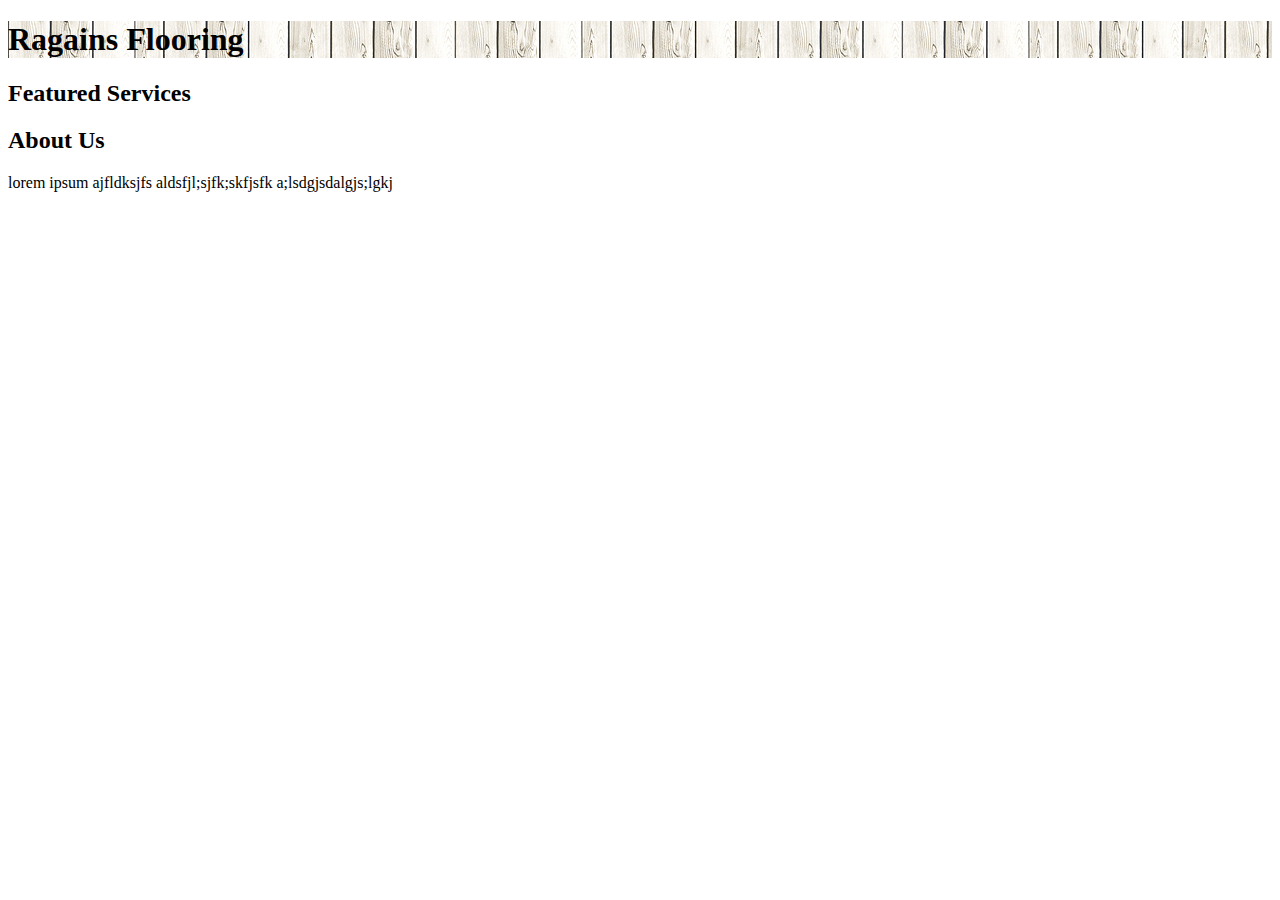
==== dev/index.html @ d0e02301 "create index.html and download white-wood.jpeg" ====
<!DOCTYPE html>
<html lang="en">
<head>
<meta charset="utf-8" />
<meta name="viewport" content="width=device-width, initial-scale=1.0">
<!-- Search Engine -->
<meta name="description" content="">
<!-- Schema.org for Google -->
<meta itemprop="name" content="Ragain's flooring">
<meta itemprop="description" content="">

<title>Ragains Flooring</title>
</head>

<body>

    <div id="hero" style="background: url(white-wood.jpeg);">
        <h1>Ragains Flooring</h1>

    </div>
    <main>
        <section id="services">
            <h2>Featured Services</h2>
            <div id="service-grid"></div>
        </section>
        <section id="about-us">
            <h2>About Us</h2>
            <div>
                <p>lorem ipsum ajfldksjfs
                    aldsfjl;sjfk;skfjsfk
                    a;lsdgjsdalgjs;lgkj
                </p>
            </div>
        </section>
    </main>
    <footer>
        <div id="contact-info">

        </div>
        <div id="contact-form">
            
        </div>
    </footer>

</body>
</html>
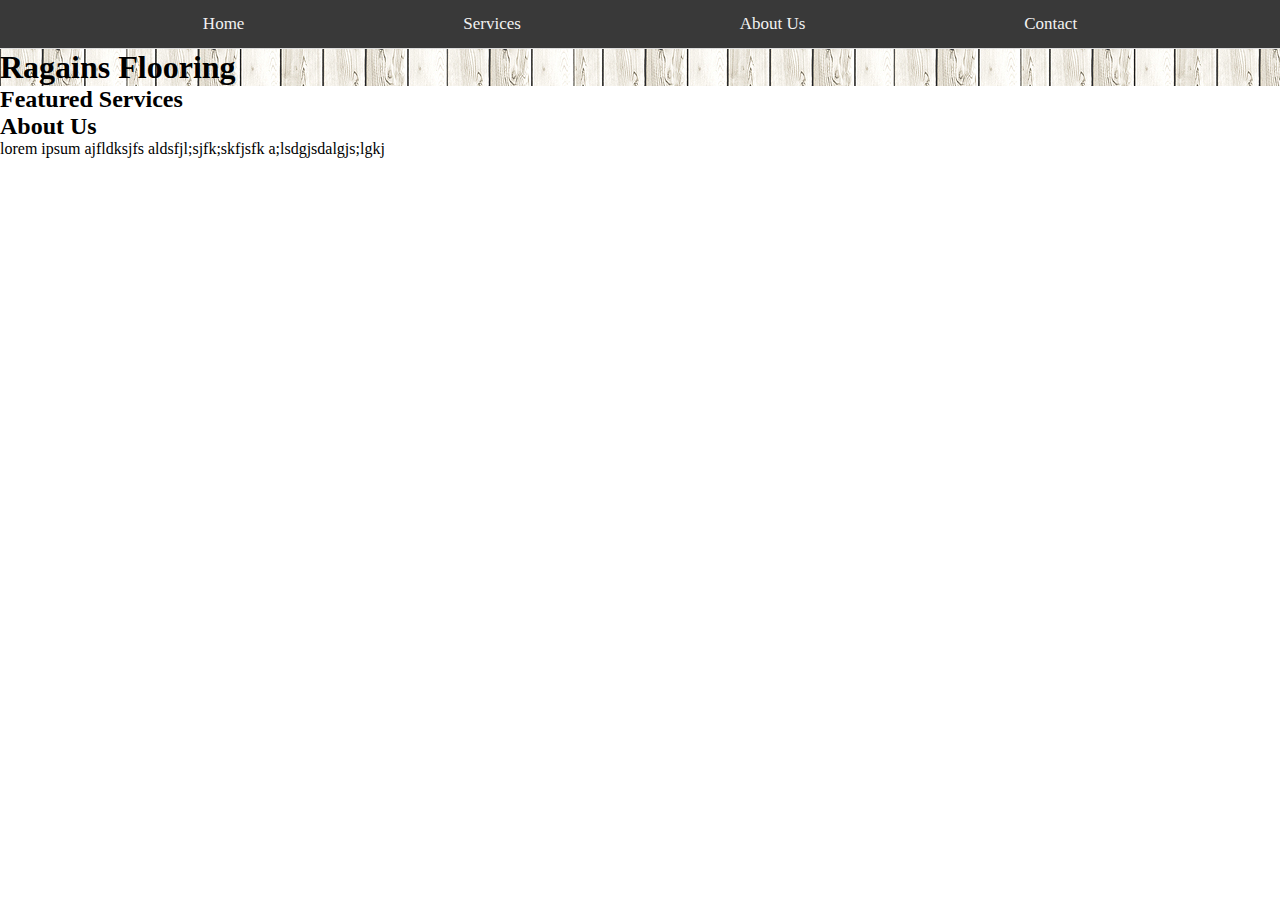
==== commit d9bae802: "add nav-bar.css" ====
--- a/dev/index.html
+++ b/dev/index.html
@@ -9,15 +9,36 @@
 <meta itemprop="name" content="Ragain's flooring">
 <meta itemprop="description" content="">
 
+<link href="./styles.css" rel="stylesheet" />
+<link href="./nav-bar.css" rel="stylesheet" />
 <title>Ragains Flooring</title>
 </head>
 
 <body>
+    <header class="topnav " id="myTopnav">
+        <a href="#top" class="active" >Home</a>
+        <a href="#services" >Services</a>
+        <a href="#about-us" >About Us</a>
+        <a href="#contact-form" >Contact</a>
+        <a href="javascript:void(0);" class="icon" onclick="openNav()">
+          &#9776;
+        </a>
+      </header>
+      <div id="myNav" class="overlay row ">
+        <a href="javascript:void(0)" class="closebtn" onclick="closeNav()">&times;</a>
+        <div class="overlay-content">
+            <a href="#top" onclick="closeNav()">Home</a>
+            <a href="#services" onclick="closeNav()">Services</a>
+            <a href="#about-us" onclick="closeNav()">About Us</a>
+            <a href="#contact-form" onclick="closeNav()" >Contact</a>
+        </div>
+      </div>
 
-    <div id="hero" style="background: url(white-wood.jpeg);">
+
+    <div class="hero" style="background: url(white-wood.jpeg);">
         <h1>Ragains Flooring</h1>
-
     </div>
+    
     <main>
         <section id="services">
             <h2>Featured Services</h2>
@@ -38,9 +59,14 @@
 
         </div>
         <div id="contact-form">
-            
+
         </div>
     </footer>
-
+    <script>
+        function openNav() {document.getElementById("myNav").style.height = "100%";document.getElementById("myTopnav").style.zIndex = "0";document.getElementById("myTopnav").style.height = "0%";}
+        
+        function closeNav() {document.getElementById("myNav").style.height = "0%";document.getElementById("myTopnav").style.zIndex = "99";document.getElementById("myTopnav").style.height = "initial";}
+    
+    </script>    
 </body>
 </html>--- a/dev/styles.css
+++ b/dev/styles.css
@@ -0,0 +1,5 @@
+*{
+    box-sizing: border-box;
+    margin: 0;
+}
+
--- a/dev/nav-bar.css
+++ b/dev/nav-bar.css
@@ -0,0 +1,122 @@
+/* 
+navigation bar uses a combo of 
+https://www.w3schools.com/howto/tryit.asp?filename=tryhow_js_topnav 
+used to create responsive Topnav
+https://www.w3schools.com/howto/tryit.asp?filename=tryhow_js_overlay2
+used to create nav menu overlay on mobile devices
+*/
+header{
+    display: flex;
+    justify-content: space-evenly;
+}
+
+.topnav {
+  position: -webkit-sticky;
+  position: sticky;
+  top: 0;
+  z-index: 99;
+  overflow: hidden;
+  background-color: #333;
+  opacity: .97;
+  border-bottom: 1px solid gainsboro;
+}
+
+.topnav a {
+  float: left;
+  display: block;
+  color: #f2f2f2;
+  text-align: center;
+  padding: 14px 16px;
+  text-decoration: none;
+  font-size: 17px;
+}
+
+@media screen and (min-width: 601px){
+.topnav a:hover {
+  background-color: #ddd;
+  color: black;
+}
+}
+
+.topnav .icon {
+  display: none;
+}
+
+@media screen and (max-width: 600px) {
+  .topnav a:not(:first-child) {display: none;}
+  .topnav a.icon {
+    float: right;
+    display: block;
+  }
+
+  header{
+      justify-content: space-between;
+  }
+}
+
+@media screen and (max-width: 600px) {
+  .topnav.responsive {position: relative;}
+  .topnav.responsive .icon {
+    position: absolute;
+    right: 0;
+    top: 0;
+  }
+  .topnav.responsive a {
+    float: none;
+    display: block;
+    text-align: left;
+  }
+}
+
+/*full screen nav */
+
+.overlay {
+  height: 0%;
+  width: 100%;
+  position: fixed;
+  z-index: 1;
+  top: 0;
+  left: 0;
+  background-color: rgb(0,0,0);
+  background-color: rgba(0,0,0, 0.9);
+  overflow-y: hidden;
+  transition: 0.5s;
+}
+
+.overlay-content {
+  position: relative;
+  top: 25%;
+  width: 100%;
+  text-align: center;
+  margin-top: 30px;
+}
+
+.overlay a {
+  padding: 8px;
+  text-decoration: none;
+  font-size: 36px;
+  color: #818181;
+  display: block;
+  transition: 0.3s;
+}
+
+.overlay a:hover, .overlay a:focus {
+  color: #f1f1f1;
+}
+
+.overlay .closebtn {
+  position: absolute;
+  top: 20px;
+  right: 45px;
+  font-size: 60px;
+}
+
+@media screen and (max-height: 450px) {
+  .overlay {overflow-y: auto;}
+  .overlay a {font-size: 20px}
+  .overlay .closebtn {
+  font-size: 40px;
+  top: 15px;
+  right: 35px;
+  }
+}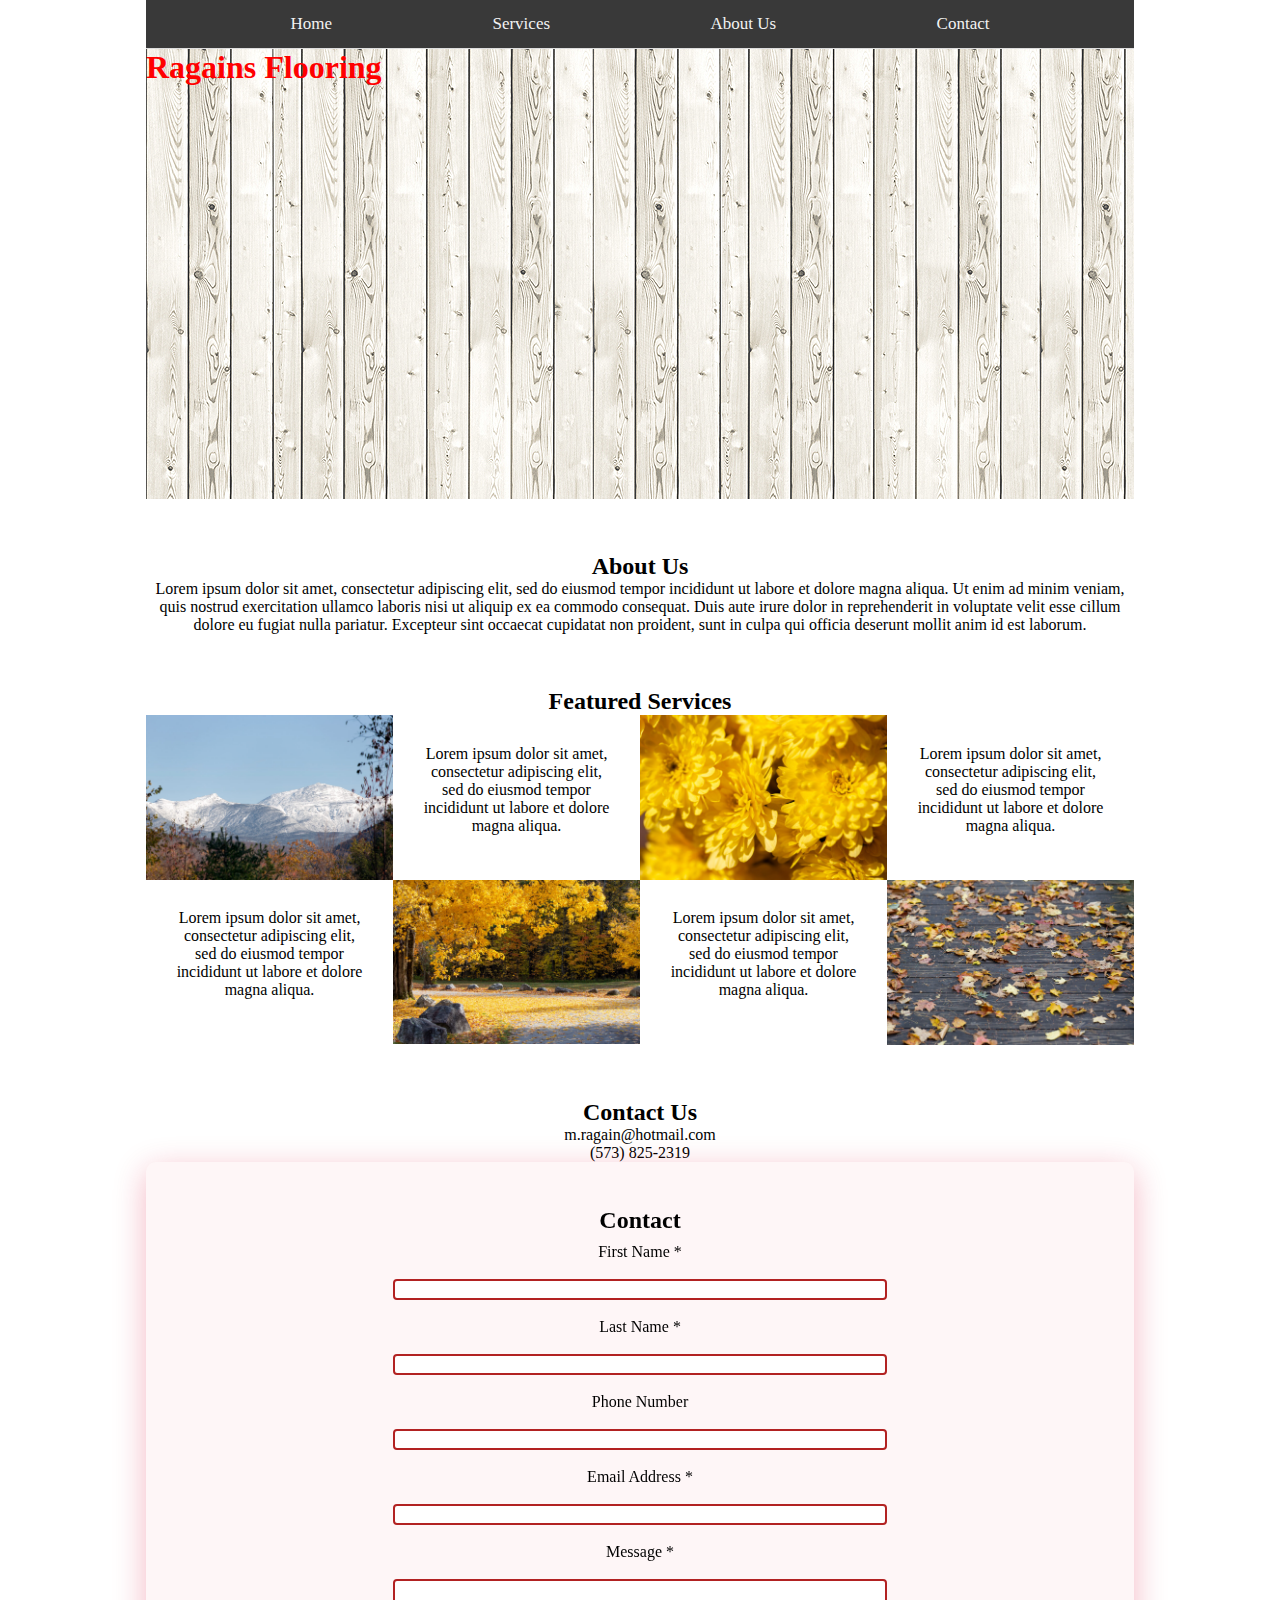
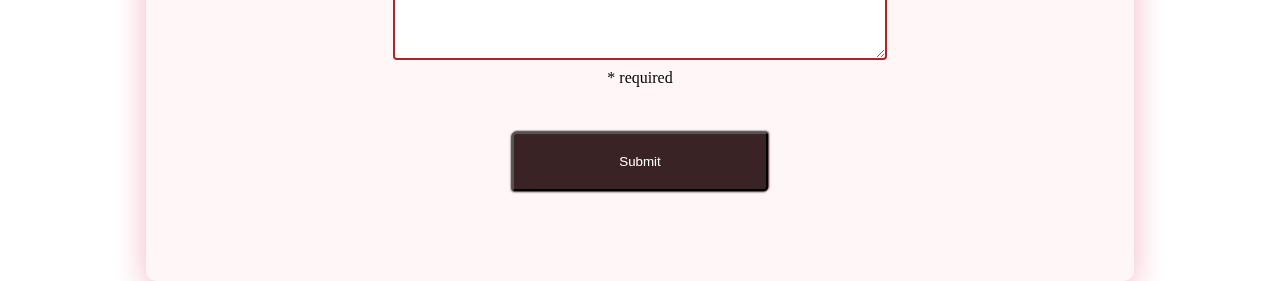
==== commit aa167fdc: "add grids.css (responsive grid) and margins to each section" ====
--- a/dev/index.html
+++ b/dev/index.html
@@ -11,11 +11,12 @@
 
 <link href="./styles.css" rel="stylesheet" />
 <link href="./nav-bar.css" rel="stylesheet" />
+<link href="./grids.css" rel="stylesheet" />
 <title>Ragains Flooring</title>
 </head>
 
 <body>
-    <header class="topnav " id="myTopnav">
+    <header class="topnav row" id="myTopnav">
         <a href="#top" class="active" >Home</a>
         <a href="#services" >Services</a>
         <a href="#about-us" >About Us</a>
@@ -35,38 +36,72 @@
       </div>
 
 
-    <div class="hero" style="background: url(white-wood.jpeg);">
-        <h1>Ragains Flooring</h1>
+    <div class="hero row" style="background: url(white-wood.jpeg); height:50vh;">
+        <h1 style="color:red;">Ragains Flooring</h1>
     </div>
     
-    <main>
-        <section id="services">
-            <h2>Featured Services</h2>
-            <div id="service-grid"></div>
-        </section>
+    <main class="row">
         <section id="about-us">
-            <h2>About Us</h2>
+            <h2 >About Us</h2>
             <div>
-                <p>lorem ipsum ajfldksjfs
-                    aldsfjl;sjfk;skfjsfk
-                    a;lsdgjsdalgjs;lgkj
-                </p>
+                <p>
+                    Lorem ipsum dolor sit amet, consectetur adipiscing elit, sed do eiusmod tempor incididunt ut labore et dolore magna aliqua. Ut enim ad minim veniam, quis nostrud exercitation ullamco laboris nisi ut aliquip ex ea commodo consequat. Duis aute irure dolor in reprehenderit in voluptate velit esse cillum dolore eu fugiat nulla pariatur. Excepteur sint occaecat cupidatat non proident, sunt in culpa qui officia deserunt mollit anim id est laborum.</p>
             </div>
         </section>
+
+        <section id="services">
+            <h2 style='text-align: center;'>Featured Services</h2>
+            <div class="service-grid">
+                
+                <img alt="demo image" src="./DemoImg/pic1.jpeg" />
+                <p>Lorem ipsum dolor sit amet, consectetur adipiscing elit, sed do eiusmod tempor incididunt ut labore et dolore magna aliqua. </p>
+
+                <img alt="demo image" src="./DemoImg/pic2.jpeg" />
+                <p>Lorem ipsum dolor sit amet, consectetur adipiscing elit, sed do eiusmod tempor incididunt ut labore et dolore magna aliqua. </p>
+
+                <p>Lorem ipsum dolor sit amet, consectetur adipiscing elit, sed do eiusmod tempor incididunt ut labore et dolore magna aliqua. </p>
+                <img alt="demo image" src="./DemoImg/pic3.jpeg" />
+
+                <p>Lorem ipsum dolor sit amet, consectetur adipiscing elit, sed do eiusmod tempor incididunt ut labore et dolore magna aliqua. </p>
+                <img alt="demo image" src="./DemoImg/pic4.jpeg" />
+    
+            </div>
+        </section>
+
     </main>
-    <footer>
-        <div id="contact-info">
+    <footer class="row">
+        <div id="contact-info" style="margin-top:5vh;text-align: center;">
+            <h2>Contact Us</h2>
+            <p>m.ragain@hotmail.com</p>
+            <p>(573) 825-2319</p>
+        </div>
+        <form id='contact-form' style="display: flex; flex-flow: column;">
+            <h2 style='text-align: center;'>Contact</h2>
+    
+            <label for="first-name">First Name * </label>
+            <input required type="text" name="first-name" id="first-name" class='contact-input' />
 
-        </div>
-        <div id="contact-form">
+            <label for="last-name">Last Name * </label>
+            <input required type="text"  name="last-name" id="last-name" class='contact-input'/>
 
-        </div>
+            <label for="phoneNum">Phone Number</label>
+            <input type="tel" name="phoneNum" id="phoneNum" class='contact-input'/>
+
+            <label for="email">Email Address *</label>
+            <input required type="email" name="email" id="email" class='contact-input' />
+
+            <label for="inquiry"> Message * </label>
+            <textarea required name="inquiry" id="inquiry"></textarea>
+
+            <p>* required</p>
+            <button type="submit" class="pageclip-form__submit">Submit</button>
+    
+        </form>
     </footer>
     <script>
         function openNav() {document.getElementById("myNav").style.height = "100%";document.getElementById("myTopnav").style.zIndex = "0";document.getElementById("myTopnav").style.height = "0%";}
         
         function closeNav() {document.getElementById("myNav").style.height = "0%";document.getElementById("myTopnav").style.zIndex = "99";document.getElementById("myTopnav").style.height = "initial";}
-    
     </script>    
 </body>
 </html>--- a/dev/styles.css
+++ b/dev/styles.css
@@ -1,5 +1,74 @@
 *{
     box-sizing: border-box;
     margin: 0;
+
 }
 
+img{
+    max-width: 100%;
+    max-height: 100%;
+}
+
+p{
+    text-align: center;
+}
+.service-grid > p{
+    padding:12%;
+}
+section{
+    margin: 6vh auto;
+}
+#about-us{
+    text-align: center;
+}
+form{
+    background: rgba( 220,20,60, .04 );
+    box-shadow: 0 8px 32px 0 rgb(220 20 60 / 30%);
+    backdrop-filter: blur( 15.5px );
+    -webkit-backdrop-filter: blur( 15.5px );
+    border-radius: 10px;
+    padding: 5vh 0;
+}
+
+label{
+    margin: 1vh 0;
+    text-align: center;
+}
+
+input, textarea{
+    width: 50%;
+    margin: 1vh auto;
+    border-radius: 4px;
+    border: solid firebrick 2px;
+    }
+textarea{
+    max-width: 100%;
+    min-height: 9vh;
+    max-height: 51vh;
+    min-width: 50%;
+}
+*:focus{
+    outline: none;
+}
+button[type=submit], button{
+    width: 26%;
+    margin: 5vh auto;
+    border-radius: 4px;
+    background: #392324;
+    box-shadow: -1px 1px 2px #321e1f, 1px -1px 2px #402829;
+    color: white;
+    padding: 2%;
+}
+button[type=submit]:hover, button:hover{
+    transform: scale(1.01);
+    animation-timing-function: ease-in-out;
+}
+button[type=submit]:active, button:active{
+    box-shadow: inset -1px 1px 2px #321e1f,
+    inset 1px -1px 2px #402829;
+}
+form p{
+    margin-bottom: 0;
+    text-align: center;
+    font-size: 1em;
+}--- a/dev/grids.css
+++ b/dev/grids.css
@@ -0,0 +1,15 @@
+.service-grid{
+    display: grid;
+    grid-template-columns: repeat(4, 1fr);
+}
+
+.row{
+    max-width: 988px;
+    margin: 0 auto;
+}
+
+@media screen and (max-width: 600px) {
+    .service-grid{
+        grid-template-columns: 1fr;
+    }
+}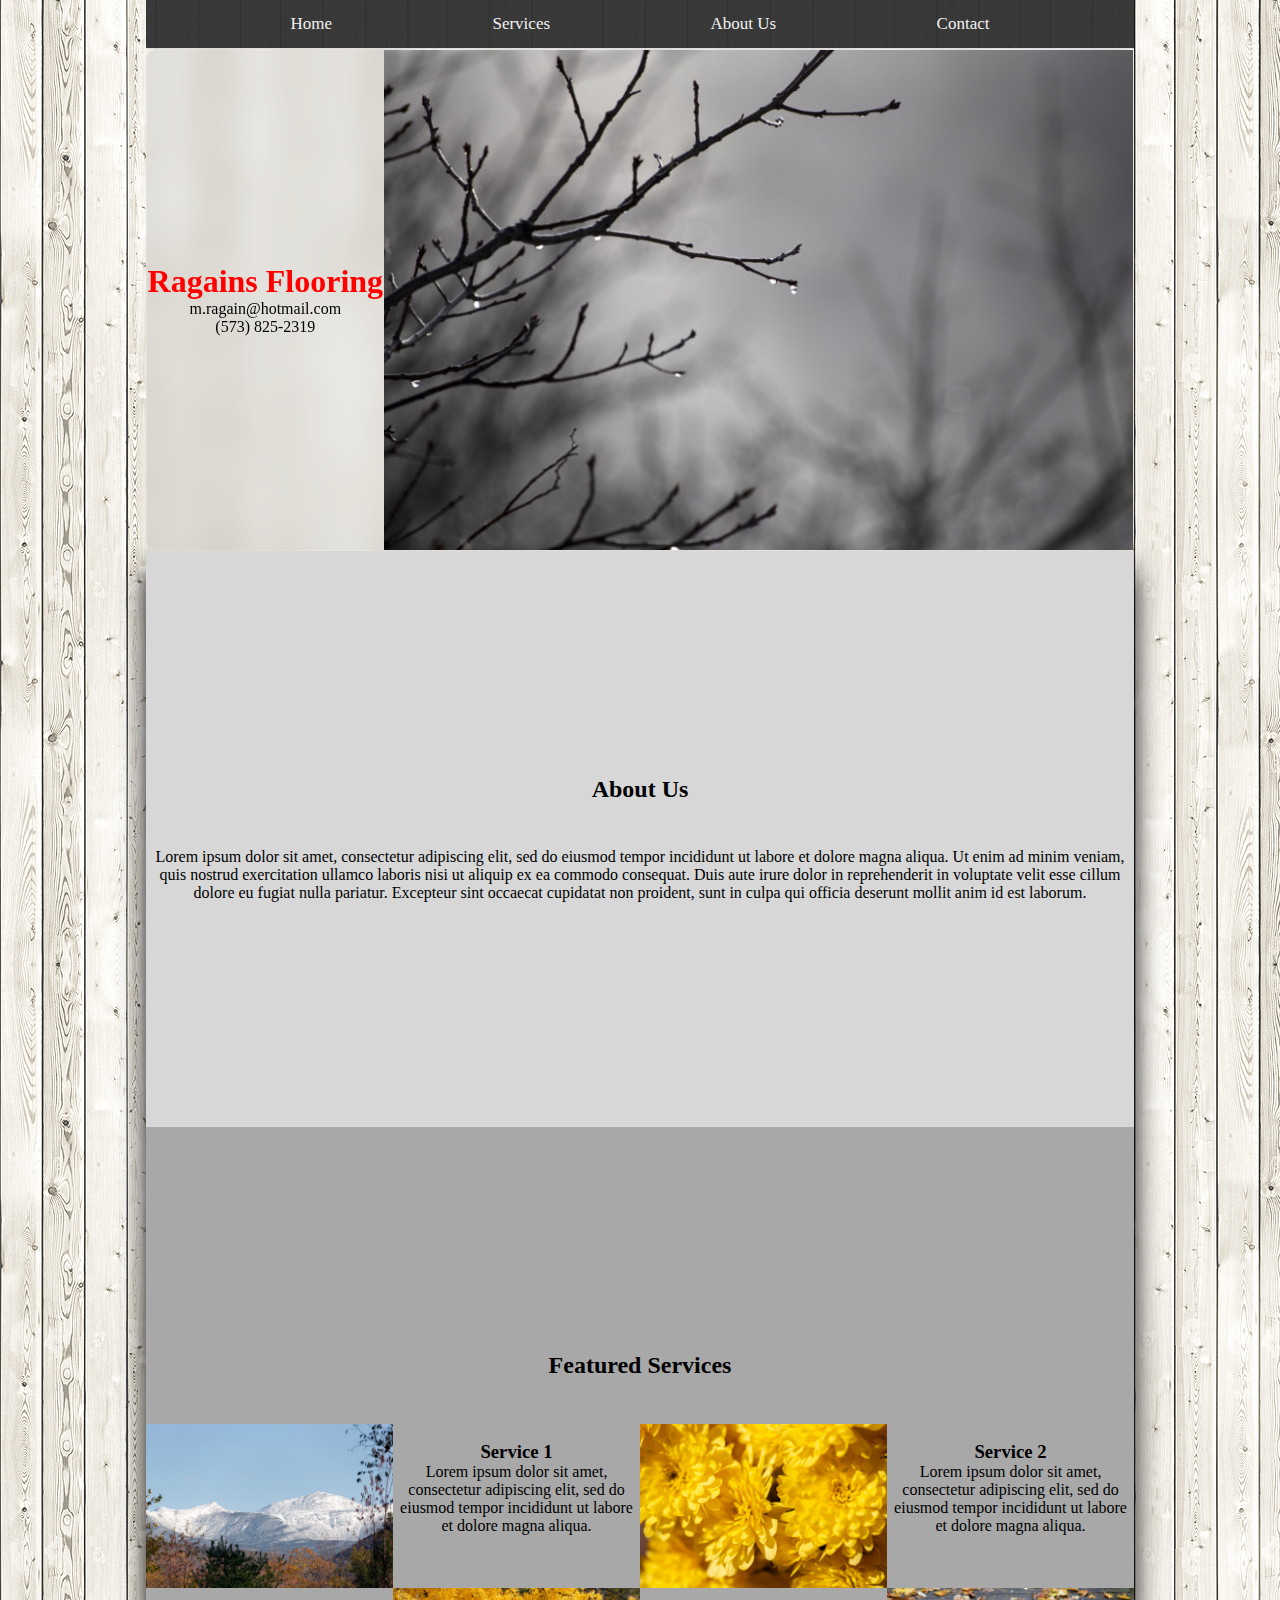
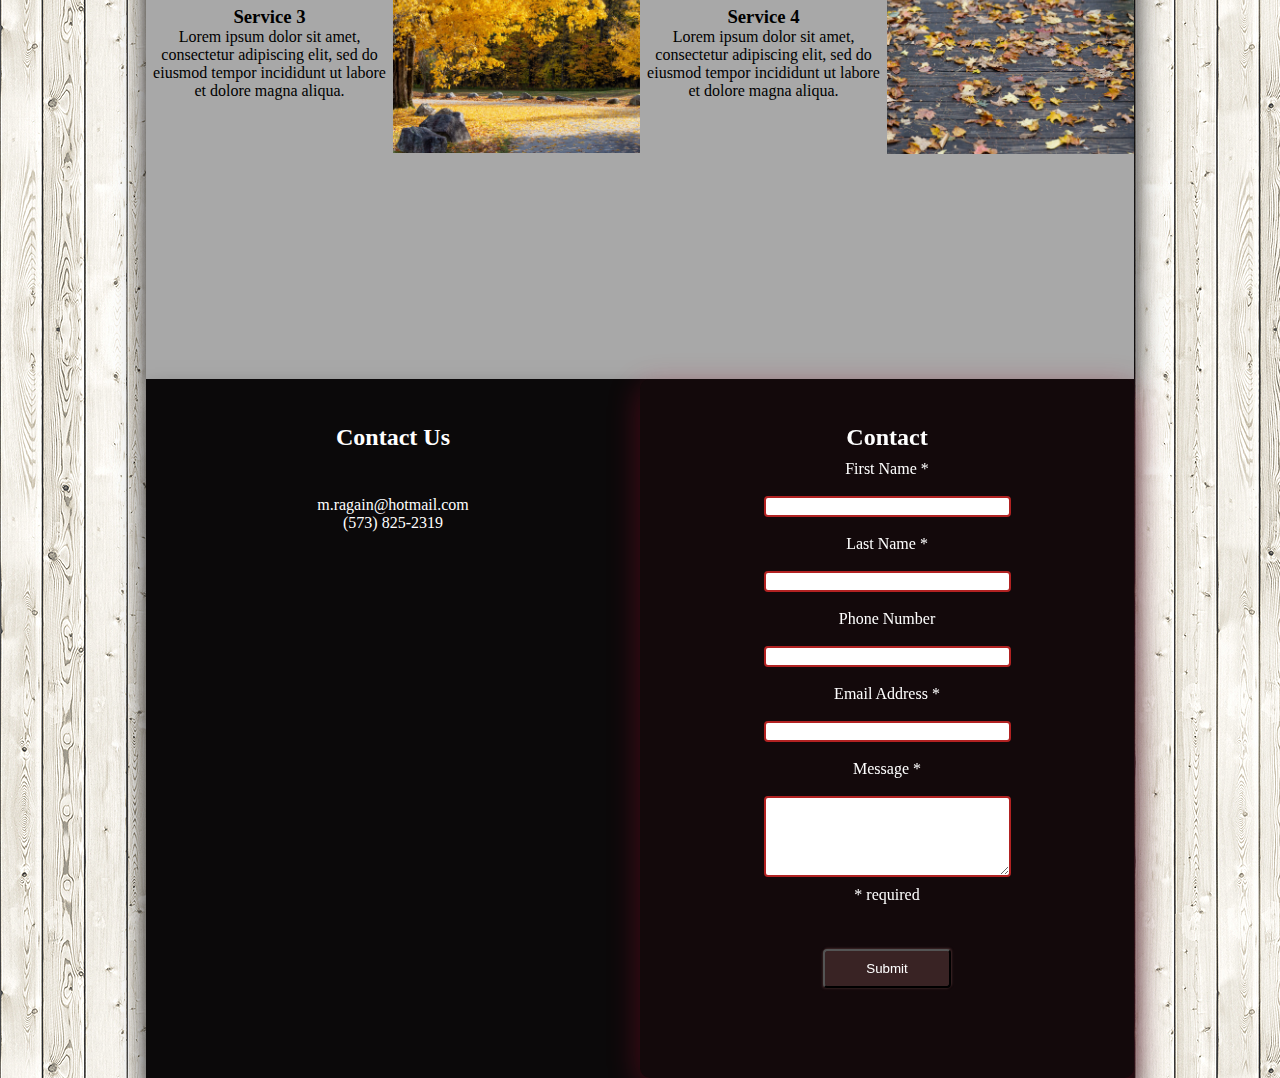
==== commit b53bd10e: "add hero img and shadow to main and footer" ====
--- a/dev/index.html
+++ b/dev/index.html
@@ -36,8 +36,13 @@
       </div>
 
 
-    <div class="hero row" style="background: url(white-wood.jpeg); height:50vh;">
-        <h1 style="color:red;">Ragains Flooring</h1>
+    <div class="hero row" >
+        <div>
+            <h1 style="color:red;text-align: center;">Ragains Flooring</h1>
+            <p>m.ragain@hotmail.com</p>
+            <p>(573) 825-2319</p>
+        </div>
+        <img alt="demo image" src="./DemoImg/pic5.jpeg" />
     </div>
     
     <main class="row">
@@ -48,22 +53,31 @@
                     Lorem ipsum dolor sit amet, consectetur adipiscing elit, sed do eiusmod tempor incididunt ut labore et dolore magna aliqua. Ut enim ad minim veniam, quis nostrud exercitation ullamco laboris nisi ut aliquip ex ea commodo consequat. Duis aute irure dolor in reprehenderit in voluptate velit esse cillum dolore eu fugiat nulla pariatur. Excepteur sint occaecat cupidatat non proident, sunt in culpa qui officia deserunt mollit anim id est laborum.</p>
             </div>
         </section>
-
         <section id="services">
             <h2 style='text-align: center;'>Featured Services</h2>
             <div class="service-grid">
                 
                 <img alt="demo image" src="./DemoImg/pic1.jpeg" />
-                <p>Lorem ipsum dolor sit amet, consectetur adipiscing elit, sed do eiusmod tempor incididunt ut labore et dolore magna aliqua. </p>
+                <div>
+                    <h3>Service 1</h3>
+                    <p>Lorem ipsum dolor sit amet, consectetur adipiscing elit, sed do eiusmod tempor incididunt ut labore et dolore magna aliqua. </p>
+                </div>
 
                 <img alt="demo image" src="./DemoImg/pic2.jpeg" />
-                <p>Lorem ipsum dolor sit amet, consectetur adipiscing elit, sed do eiusmod tempor incididunt ut labore et dolore magna aliqua. </p>
+                <div>
+                    <h3>Service 2</h3>
+                    <p>Lorem ipsum dolor sit amet, consectetur adipiscing elit, sed do eiusmod tempor incididunt ut labore et dolore magna aliqua. </p>
+                </div>
 
-                <p>Lorem ipsum dolor sit amet, consectetur adipiscing elit, sed do eiusmod tempor incididunt ut labore et dolore magna aliqua. </p>
-                <img alt="demo image" src="./DemoImg/pic3.jpeg" />
+                <div>
+                    <h3>Service 3</h3>
+                    <p>Lorem ipsum dolor sit amet, consectetur adipiscing elit, sed do eiusmod tempor incididunt ut labore et dolore magna aliqua. </p>
+                </div>                <img alt="demo image" src="./DemoImg/pic3.jpeg" />
 
-                <p>Lorem ipsum dolor sit amet, consectetur adipiscing elit, sed do eiusmod tempor incididunt ut labore et dolore magna aliqua. </p>
-                <img alt="demo image" src="./DemoImg/pic4.jpeg" />
+                <div>
+                    <h3>Service 4</h3>
+                    <p>Lorem ipsum dolor sit amet, consectetur adipiscing elit, sed do eiusmod tempor incididunt ut labore et dolore magna aliqua. </p>
+                </div>                <img alt="demo image" src="./DemoImg/pic4.jpeg" />
     
             </div>
         </section>
@@ -76,7 +90,7 @@
             <p>(573) 825-2319</p>
         </div>
         <form id='contact-form' style="display: flex; flex-flow: column;">
-            <h2 style='text-align: center;'>Contact</h2>
+            <h2 style='text-align: center; margin: 0;'>Contact</h2>
     
             <label for="first-name">First Name * </label>
             <input required type="text" name="first-name" id="first-name" class='contact-input' />
--- a/dev/styles.css
+++ b/dev/styles.css
@@ -1,27 +1,66 @@
 *{
     box-sizing: border-box;
     margin: 0;
-
+    scroll-behavior: smooth;
 }
-
+body{
+    background: url('./white-wood.jpeg');
+}
 img{
     max-width: 100%;
     max-height: 100%;
 }
+.hero{
+    display: flex;
+    background: rgba( 211, 211, 211, 0.30 );
+    backdrop-filter: blur( 16.0px );
+    -webkit-backdrop-filter: blur( 16.0px );
+    border-radius: 10px;
+    border: 1px solid rgba( 255, 255, 255, 0.18 );
+}
+.hero div{
+    width: 25%;
+    align-self: center;
+}
+.hero img{
+    width: 76%;
+}
+main, footer{
+    box-shadow: 0 20px 26px rgb(11 9 10);
 
-p{
+}
+main.row{
+    background: lightgray;
+    background: #3d3d3d;
+}
+#about-us{
+    background: #D7D7D7;
+}
+#services{
+    background: #a8a8a8;
+}
+footer{
+    background: #0B090A;
+    color:white;
+}
+p, h3{
     text-align: center;
+}
+h2{
+    margin: 0 0 5vh 0;
+}
+h3{
+    padding-top: 7%;
 }
 .service-grid > p{
     padding:12%;
 }
-section{
-    margin: 6vh auto;
-}
 #about-us{
     text-align: center;
 }
+
 form{
+    
     background: rgba( 220,20,60, .04 );
     box-shadow: 0 8px 32px 0 rgb(220 20 60 / 30%);
     backdrop-filter: blur( 15.5px );
@@ -29,6 +68,7 @@
     border-radius: 10px;
     padding: 5vh 0;
 }
+
 
 label{
     margin: 1vh 0;
--- a/dev/grids.css
+++ b/dev/grids.css
@@ -2,14 +2,48 @@
     display: grid;
     grid-template-columns: repeat(4, 1fr);
 }
-
+section{
+    padding: 25vh 0;
+}
 .row{
     max-width: 988px;
     margin: 0 auto;
 }
 
+@media screen and (min-width: 600px){
+    footer{
+        display: flex;
+        flex-flow: row;
+    }
+    #contact-info{
+        width: 50%;
+    }
+    #contact-form{
+        width:50%;
+    }
+}
 @media screen and (max-width: 600px) {
     .service-grid{
         grid-template-columns: 1fr;
     }
-}+    .hero{
+        flex-flow: column-reverse;
+    }
+    .hero img{
+        width: 100%;
+    }
+    .hero div{
+        width: 25%;
+        align-self: center;
+        padding: 10vh 0;
+    }
+    /* ensures text always follows the correct pic*/
+    .service-grid > div:nth-child(5){
+        grid-row: 6 / span 1;
+    }
+    .service-grid > div:nth-child(7){
+        grid-row: 8 / span 1;
+    }
+}
+
+
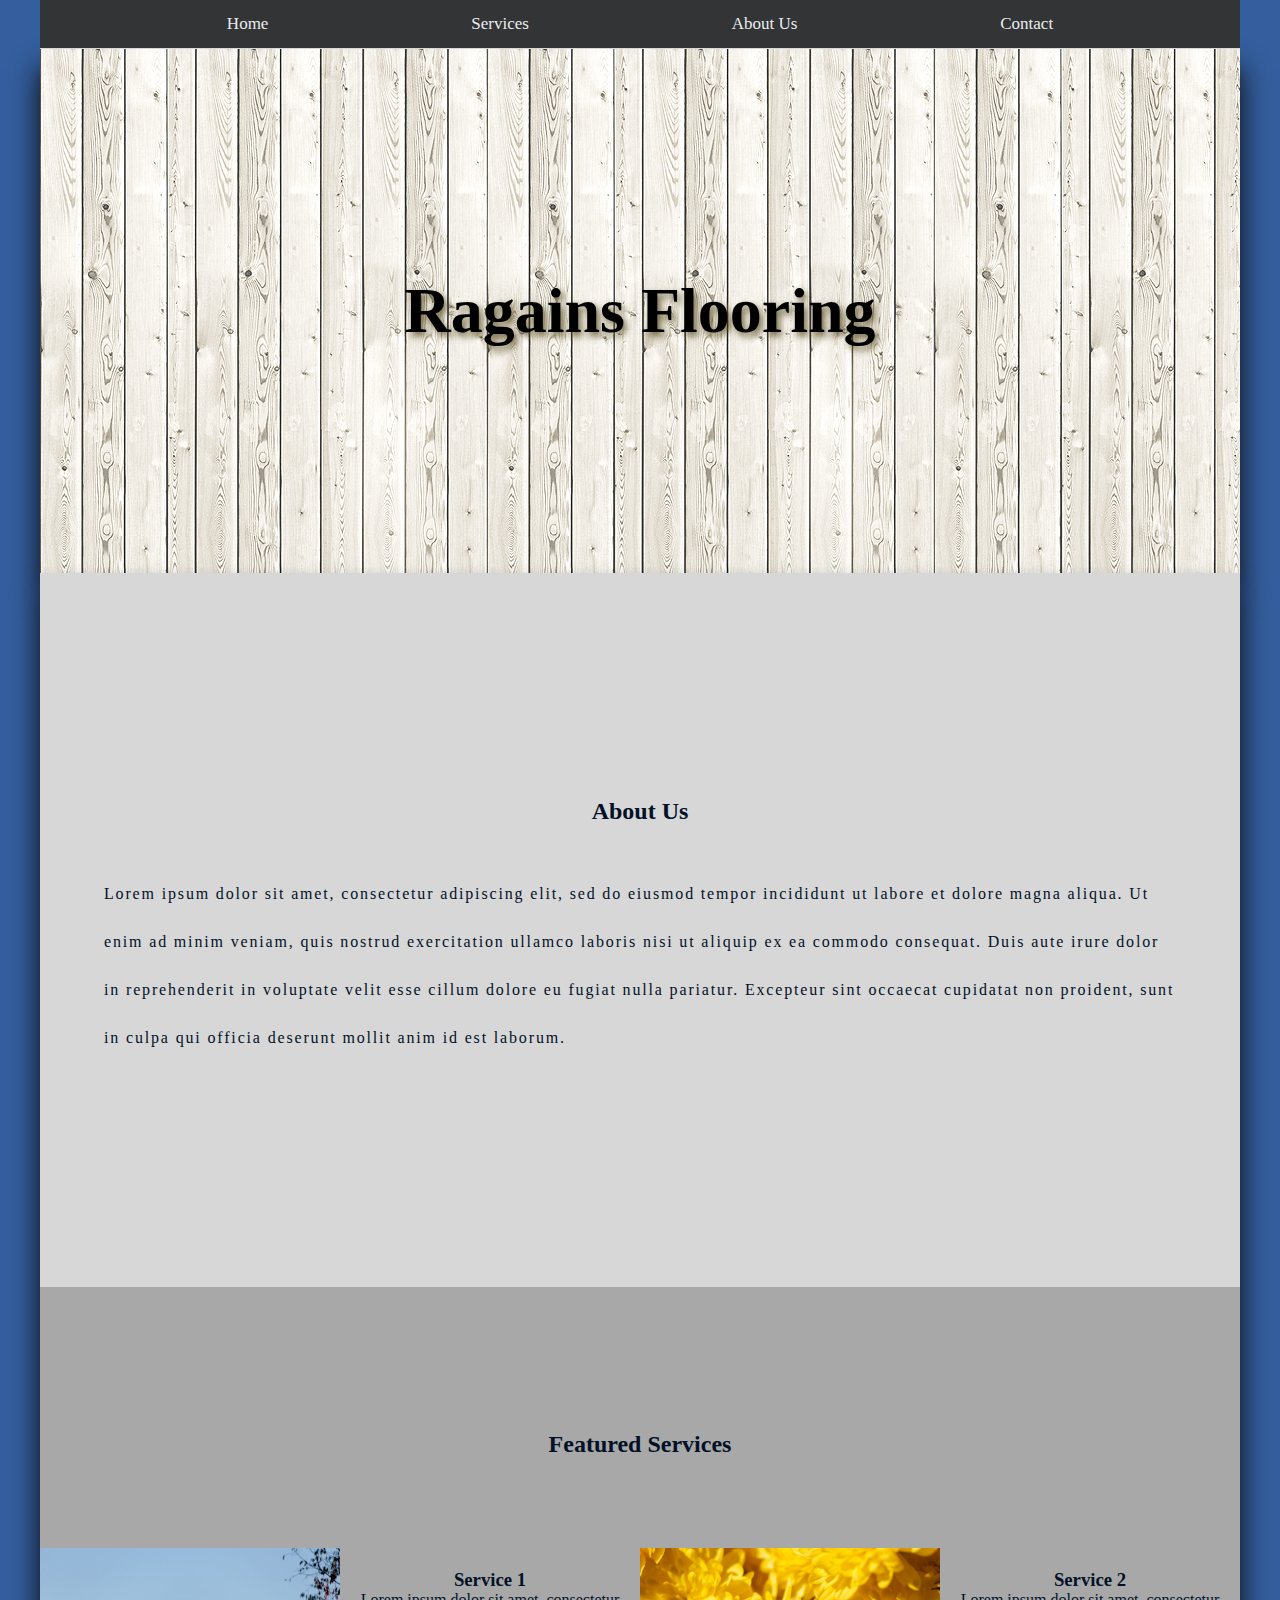
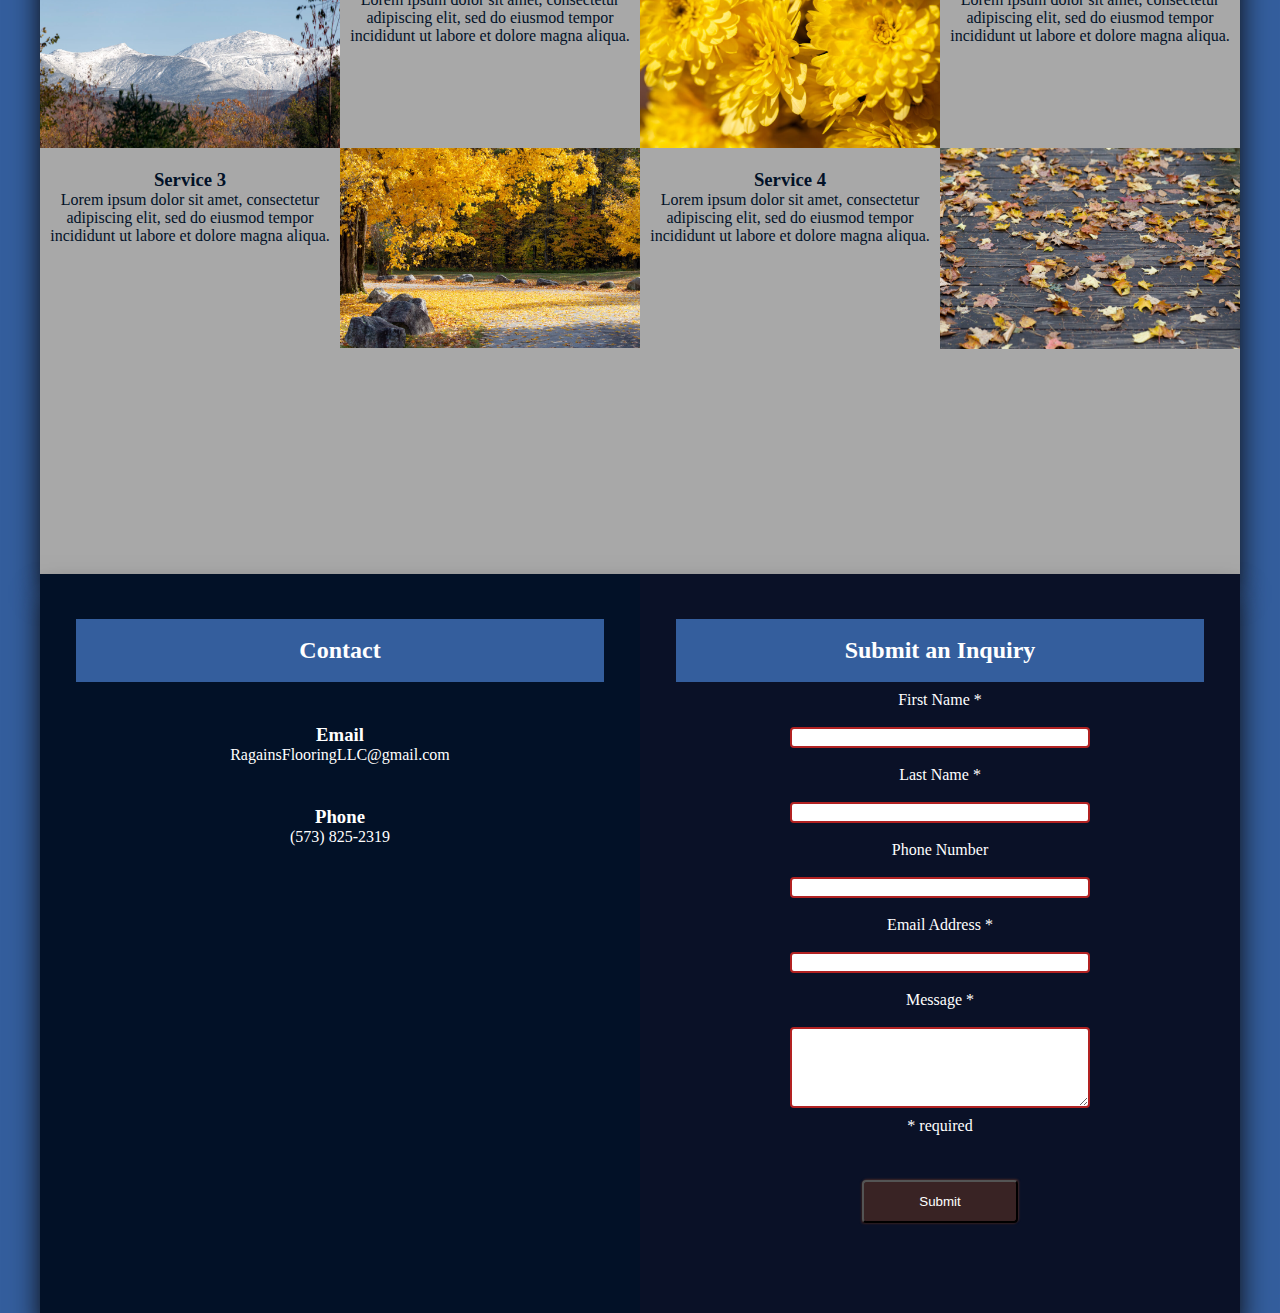
==== commit 4009e665: "use background image for hero and increase .row max-width" ====
--- a/dev/index.html
+++ b/dev/index.html
@@ -37,24 +37,21 @@
 
 
     <div class="hero row" >
-        <div>
-            <h1 style="color:red;text-align: center;">Ragains Flooring</h1>
-            <p>m.ragain@hotmail.com</p>
-            <p>(573) 825-2319</p>
-        </div>
-        <img alt="demo image" src="./DemoImg/pic5.jpeg" />
+            <h1  class="center-text" style="text-shadow: 3px 4px 7px rgba(81,67,21,0.8);">
+                Ragains Flooring</h1>
+       
     </div>
     
     <main class="row">
         <section id="about-us">
-            <h2 >About Us</h2>
+            <h2>About Us</h2>
             <div>
                 <p>
                     Lorem ipsum dolor sit amet, consectetur adipiscing elit, sed do eiusmod tempor incididunt ut labore et dolore magna aliqua. Ut enim ad minim veniam, quis nostrud exercitation ullamco laboris nisi ut aliquip ex ea commodo consequat. Duis aute irure dolor in reprehenderit in voluptate velit esse cillum dolore eu fugiat nulla pariatur. Excepteur sint occaecat cupidatat non proident, sunt in culpa qui officia deserunt mollit anim id est laborum.</p>
             </div>
         </section>
         <section id="services">
-            <h2 style='text-align: center;'>Featured Services</h2>
+            <h2 class="center-text">Featured Services</h2>
             <div class="service-grid">
                 
                 <img alt="demo image" src="./DemoImg/pic1.jpeg" />
@@ -84,14 +81,16 @@
 
     </main>
     <footer class="row">
-        <div id="contact-info" style="margin-top:5vh;text-align: center;">
-            <h2>Contact Us</h2>
-            <p>m.ragain@hotmail.com</p>
+        <div id="contact-info" class="center-text" style="margin-top:5vh;">
+            <h2>Contact</h2>
+            <h3>Email</h3>
+            <p>RagainsFlooringLLC@gmail.com</p>
+            <h3>Phone</h3>
             <p>(573) 825-2319</p>
         </div>
-        <form id='contact-form' style="display: flex; flex-flow: column;">
-            <h2 style='text-align: center; margin: 0;'>Contact</h2>
-    
+        <form id='contact-form' >
+            <h2 class="center-text" >Submit an Inquiry</h2>
+
             <label for="first-name">First Name * </label>
             <input required type="text" name="first-name" id="first-name" class='contact-input' />
 
--- a/dev/styles.css
+++ b/dev/styles.css
@@ -4,31 +4,30 @@
     scroll-behavior: smooth;
 }
 body{
-    background: url('./white-wood.jpeg');
+    background: whitesmoke;
+    background: #345E9D;
+
 }
 img{
     max-width: 100%;
     max-height: 100%;
 }
-.hero{
-    display: flex;
-    background: rgba( 211, 211, 211, 0.30 );
-    backdrop-filter: blur( 16.0px );
-    -webkit-backdrop-filter: blur( 16.0px );
-    border-radius: 10px;
-    border: 1px solid rgba( 255, 255, 255, 0.18 );
+.center-text{
+    text-align: center;
 }
-.hero div{
-    width: 25%;
-    align-self: center;
+.hero h1{
+    font-size: 4rem;
+    text-shadow: 3px 4px 7px rgb(81 67 21 / 80%);
+    background: url(./white-wood.jpeg);
+    padding: 25vh 0;
 }
-.hero img{
-    width: 76%;
+main{
+    color:#021127;
 }
-main, footer{
+main, footer, .hero{
     box-shadow: 0 20px 26px rgb(11 9 10);
+}
 
-}
 main.row{
     background: lightgray;
     background: #3d3d3d;
@@ -40,11 +39,17 @@
     background: #a8a8a8;
 }
 footer{
-    background: #0B090A;
+    background: #021127;
     color:white;
 }
 p, h3{
     text-align: center;
+}
+#about-us p{
+    line-height: 3rem;
+    letter-spacing: .115rem;
+    text-align: left;
+    padding: 0 5vw; 
 }
 h2{
     margin: 0 0 5vh 0;
@@ -52,29 +57,29 @@
 h3{
     padding-top: 7%;
 }
+#services{
+    padding: 6vh 0 25vh;
+}
+#services h2{
+    margin:0;
+    padding: 10vh 0;
+}
 .service-grid > p{
     padding:12%;
 }
 #about-us{
     text-align: center;
 }
-
 form{
-    
+    display: flex; 
+    flex-flow: column;
     background: rgba( 220,20,60, .04 );
-    box-shadow: 0 8px 32px 0 rgb(220 20 60 / 30%);
-    backdrop-filter: blur( 15.5px );
-    -webkit-backdrop-filter: blur( 15.5px );
-    border-radius: 10px;
     padding: 5vh 0;
 }
-
-
 label{
     margin: 1vh 0;
     text-align: center;
 }
-
 input, textarea{
     width: 50%;
     margin: 1vh auto;
@@ -111,4 +116,9 @@
     margin-bottom: 0;
     text-align: center;
     font-size: 1em;
+}
+footer h2{
+    margin: 0 6%;
+    padding: 2vh 0;
+    background: #345E9D;
 }--- a/dev/grids.css
+++ b/dev/grids.css
@@ -6,7 +6,7 @@
     padding: 25vh 0;
 }
 .row{
-    max-width: 988px;
+    max-width: 1200px;
     margin: 0 auto;
 }
 
@@ -44,6 +44,9 @@
     .service-grid > div:nth-child(7){
         grid-row: 8 / span 1;
     }
+    footer{
+        padding: 5vh 1vw;
+    }
 }
 
 
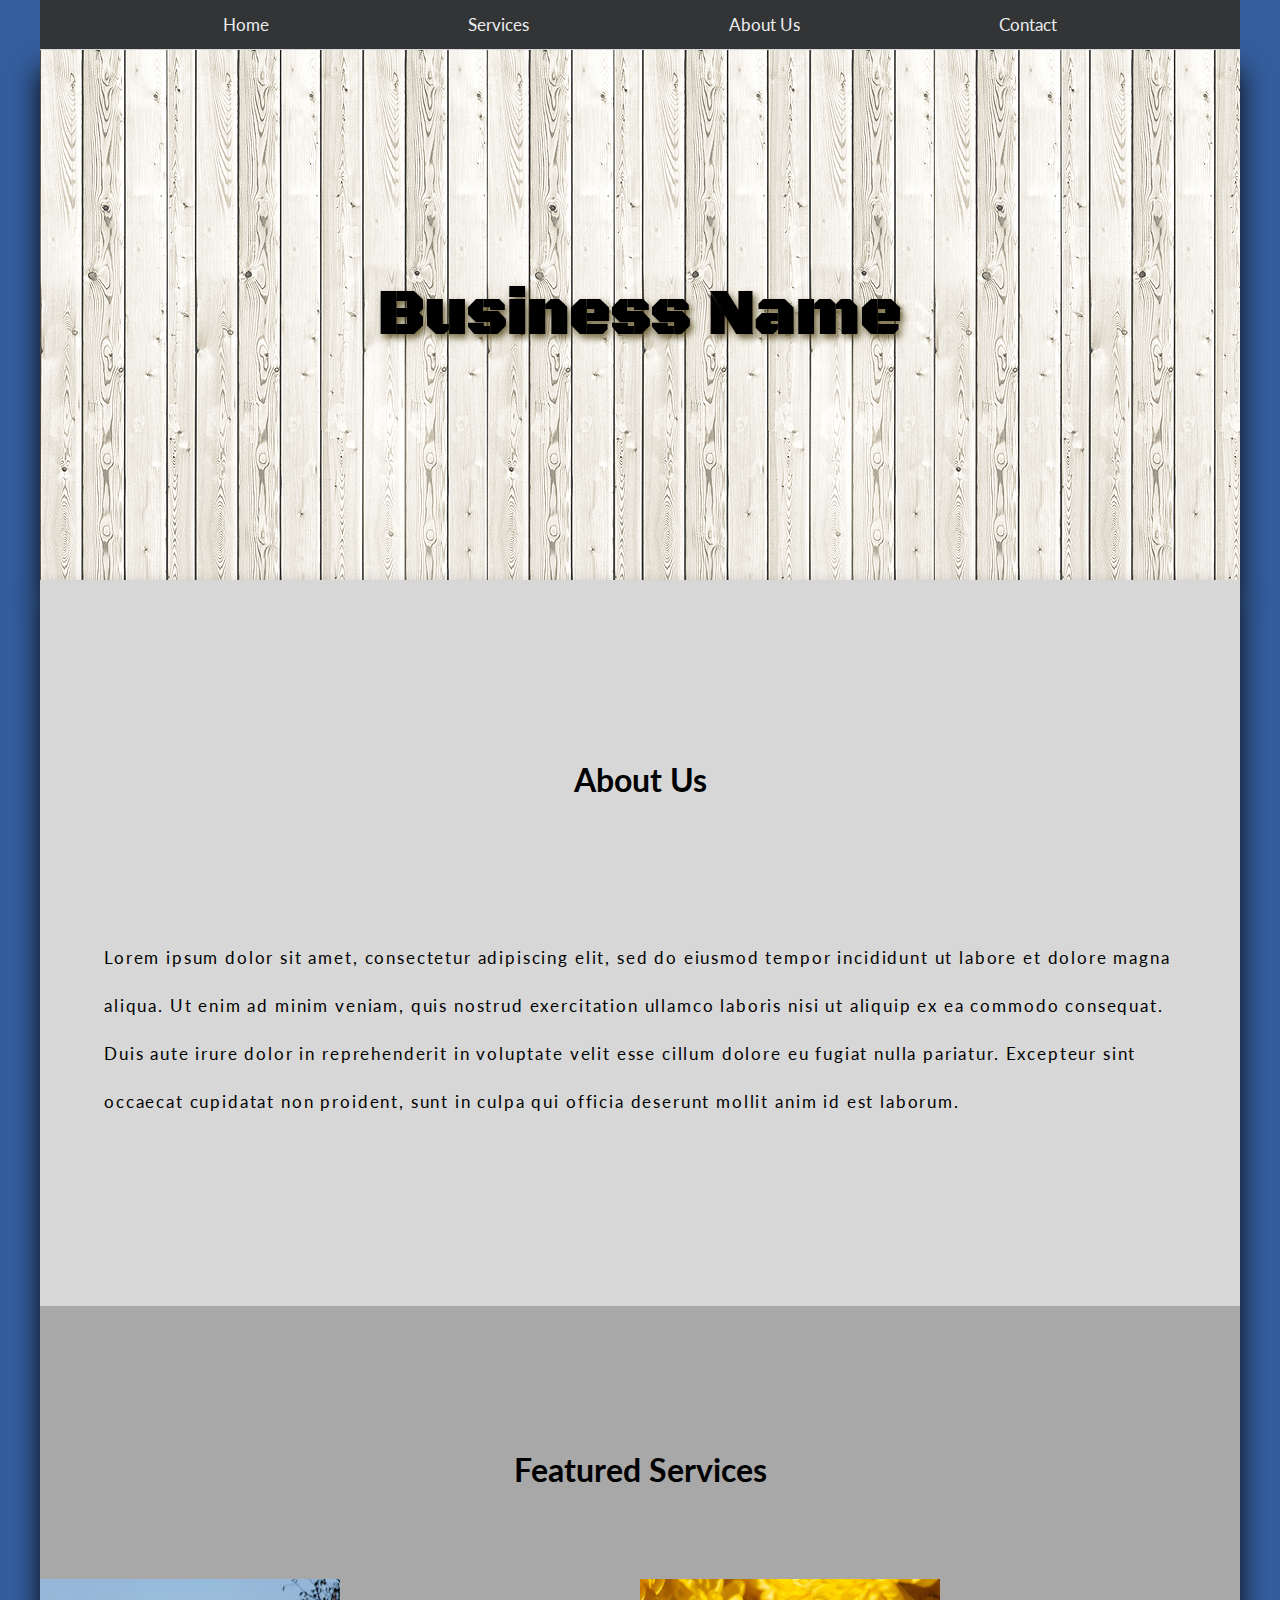
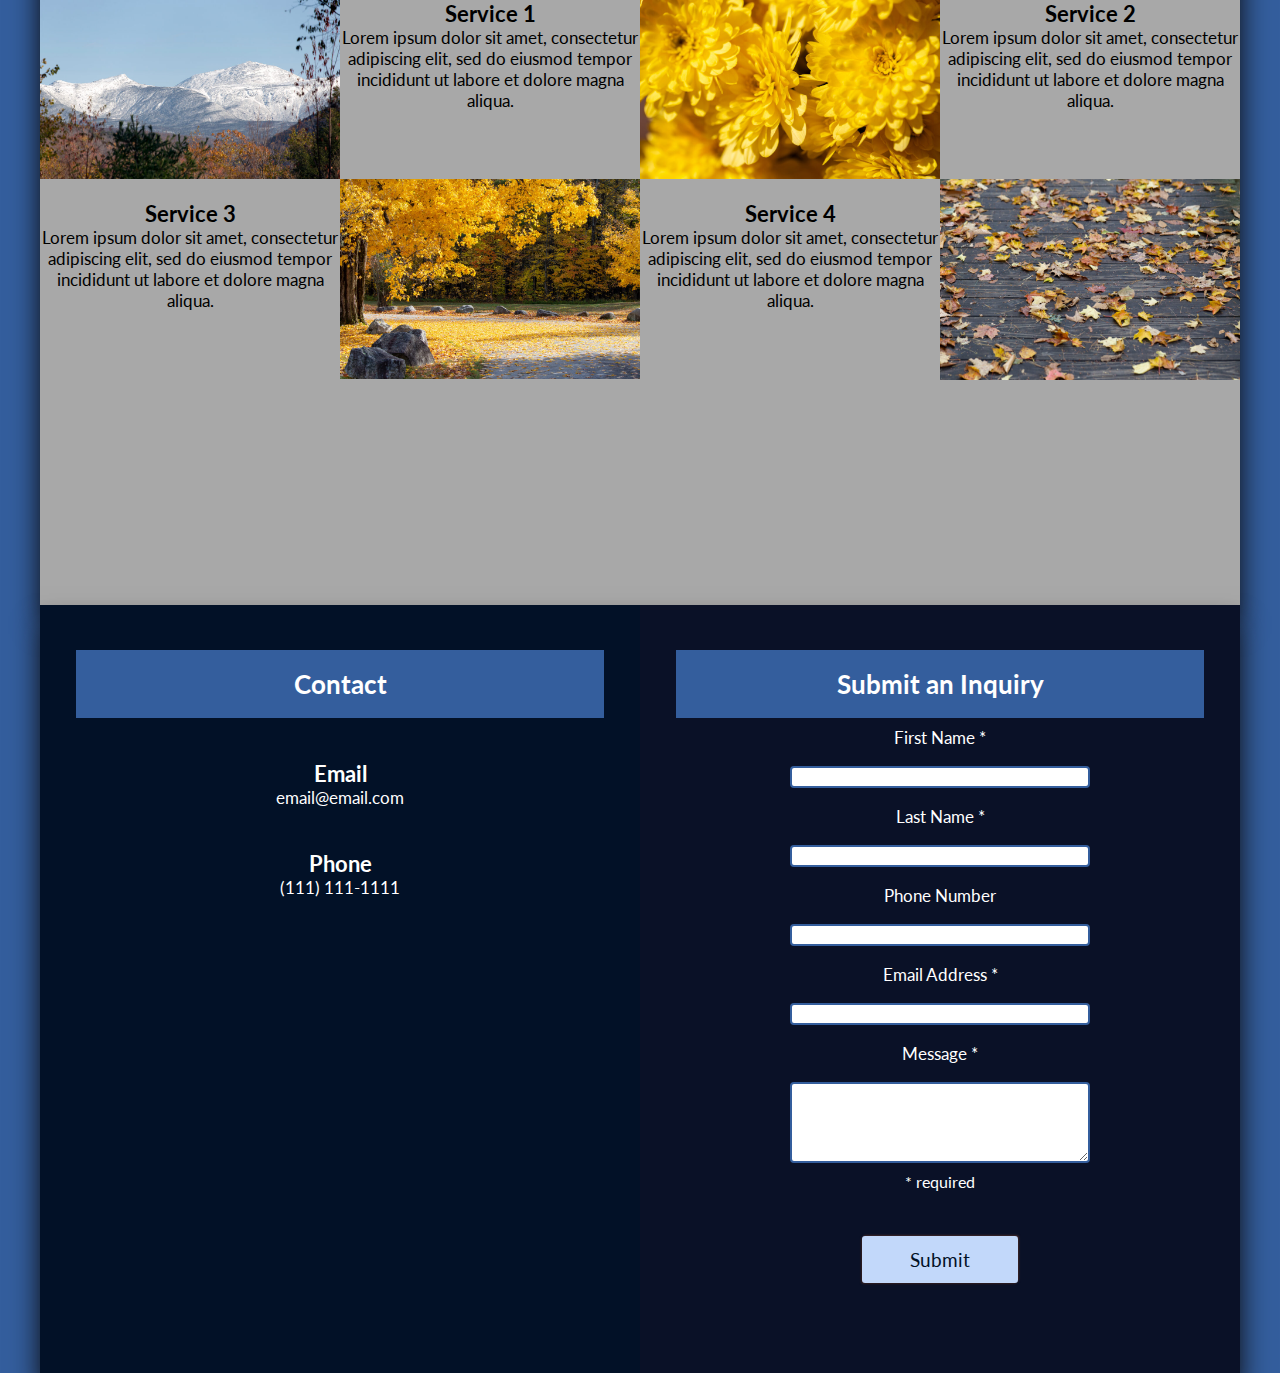
==== commit 7c5c15a7: "add google fonts to site" ====
--- a/dev/index.html
+++ b/dev/index.html
@@ -6,13 +6,17 @@
 <!-- Search Engine -->
 <meta name="description" content="">
 <!-- Schema.org for Google -->
-<meta itemprop="name" content="Ragain's flooring">
+<meta itemprop="name" content="Business Name">
 <meta itemprop="description" content="">
-
+<!--Google Fonts-->
+<link rel="preconnect" href="https://fonts.gstatic.com">
+<link href="https://fonts.googleapis.com/css2?family=Black+Ops+One&family=Lato&display=swap" rel="stylesheet">
+<!--Stylesheets-->
 <link href="./styles.css" rel="stylesheet" />
 <link href="./nav-bar.css" rel="stylesheet" />
 <link href="./grids.css" rel="stylesheet" />
-<title>Ragains Flooring</title>
+<link href="./fonts.css" rel="stylesheet" />
+<title>Business Name</title>
 </head>
 
 <body>
@@ -37,9 +41,7 @@
 
 
     <div class="hero row" >
-            <h1  class="center-text" style="text-shadow: 3px 4px 7px rgba(81,67,21,0.8);">
-                Ragains Flooring</h1>
-       
+            <h1 class="center-text"> Business Name </h1>
     </div>
     
     <main class="row">
@@ -84,9 +86,9 @@
         <div id="contact-info" class="center-text" style="margin-top:5vh;">
             <h2>Contact</h2>
             <h3>Email</h3>
-            <p>RagainsFlooringLLC@gmail.com</p>
+            <p>email@email.com</p>
             <h3>Phone</h3>
-            <p>(573) 825-2319</p>
+            <p>(111) 111-1111</p>
         </div>
         <form id='contact-form' >
             <h2 class="center-text" >Submit an Inquiry</h2>
--- a/dev/styles.css
+++ b/dev/styles.css
@@ -6,11 +6,19 @@
 body{
     background: whitesmoke;
     background: #345E9D;
-
 }
 img{
     max-width: 100%;
     max-height: 100%;
+}
+p, h3{
+    text-align: center;
+}
+h2{
+    margin: 0 0 5vh 0;
+}
+h3{
+    padding-top: 7%;
 }
 .center-text{
     text-align: center;
@@ -21,9 +29,6 @@
     background: url(./white-wood.jpeg);
     padding: 25vh 0;
 }
-main{
-    color:#021127;
-}
 main, footer, .hero{
     box-shadow: 0 20px 26px rgb(11 9 10);
 }
@@ -32,17 +37,15 @@
     background: lightgray;
     background: #3d3d3d;
 }
+section{
+    padding: 10vh 0 20vh;
+}
+section h2{
+    padding: 10vh 0;
+}
+
 #about-us{
     background: #D7D7D7;
-}
-#services{
-    background: #a8a8a8;
-}
-footer{
-    background: #021127;
-    color:white;
-}
-p, h3{
     text-align: center;
 }
 #about-us p{
@@ -51,11 +54,8 @@
     text-align: left;
     padding: 0 5vw; 
 }
-h2{
-    margin: 0 0 5vh 0;
-}
-h3{
-    padding-top: 7%;
+#services{
+    background: #a8a8a8;
 }
 #services{
     padding: 6vh 0 25vh;
@@ -64,12 +64,12 @@
     margin:0;
     padding: 10vh 0;
 }
-.service-grid > p{
-    padding:12%;
+
+footer{
+    background: #021127;
+    color:white;
 }
-#about-us{
-    text-align: center;
-}
+
 form{
     display: flex; 
     flex-flow: column;
@@ -85,6 +85,7 @@
     margin: 1vh auto;
     border-radius: 4px;
     border: solid firebrick 2px;
+    border: solid 2px #345e9d;
     }
 textarea{
     max-width: 100%;
@@ -95,27 +96,31 @@
 *:focus{
     outline: none;
 }
-button[type=submit], button{
+button[type=submit]{
+    font-size: 1.2rem;
     width: 26%;
     margin: 5vh auto;
-    border-radius: 4px;
-    background: #392324;
+    border-radius: 3px;
+    border: 0;
     box-shadow: -1px 1px 2px #321e1f, 1px -1px 2px #402829;
-    color: white;
+    background: #c2d8fa;
+    color: #021127;
     padding: 2%;
 }
-button[type=submit]:hover, button:hover{
+button[type=submit]:hover{
     transform: scale(1.01);
     animation-timing-function: ease-in-out;
+    background: #9cbae8;
 }
-button[type=submit]:active, button:active{
+button[type=submit]:active{
+    background: #345E9d;
     box-shadow: inset -1px 1px 2px #321e1f,
     inset 1px -1px 2px #402829;
 }
 form p{
     margin-bottom: 0;
     text-align: center;
-    font-size: 1em;
+    font-size: 1rem;
 }
 footer h2{
     margin: 0 6%;
--- a/dev/grids.css
+++ b/dev/grids.css
@@ -2,8 +2,8 @@
     display: grid;
     grid-template-columns: repeat(4, 1fr);
 }
-section{
-    padding: 25vh 0;
+.service-grid > p{
+    padding:12%;
 }
 .row{
     max-width: 1200px;
@@ -26,17 +26,6 @@
     .service-grid{
         grid-template-columns: 1fr;
     }
-    .hero{
-        flex-flow: column-reverse;
-    }
-    .hero img{
-        width: 100%;
-    }
-    .hero div{
-        width: 25%;
-        align-self: center;
-        padding: 10vh 0;
-    }
     /* ensures text always follows the correct pic*/
     .service-grid > div:nth-child(5){
         grid-row: 6 / span 1;
@@ -47,6 +36,9 @@
     footer{
         padding: 5vh 1vw;
     }
+    body{
+        background: #021127;
+    }
 }
 
 
--- a/dev/fonts.css
+++ b/dev/fonts.css
@@ -0,0 +1,18 @@
+*{
+    font-family: 'Lato', sans-serif;
+}
+body{
+    font-size: 100%;
+}
+.hero h1{
+    font-family: 'Black Ops One', cursive;
+}
+main, footer{
+    font-size: 1.09rem;
+}
+main h2{
+    font-size: 2rem;
+}
+h3{
+    font-size: 1.4rem;
+}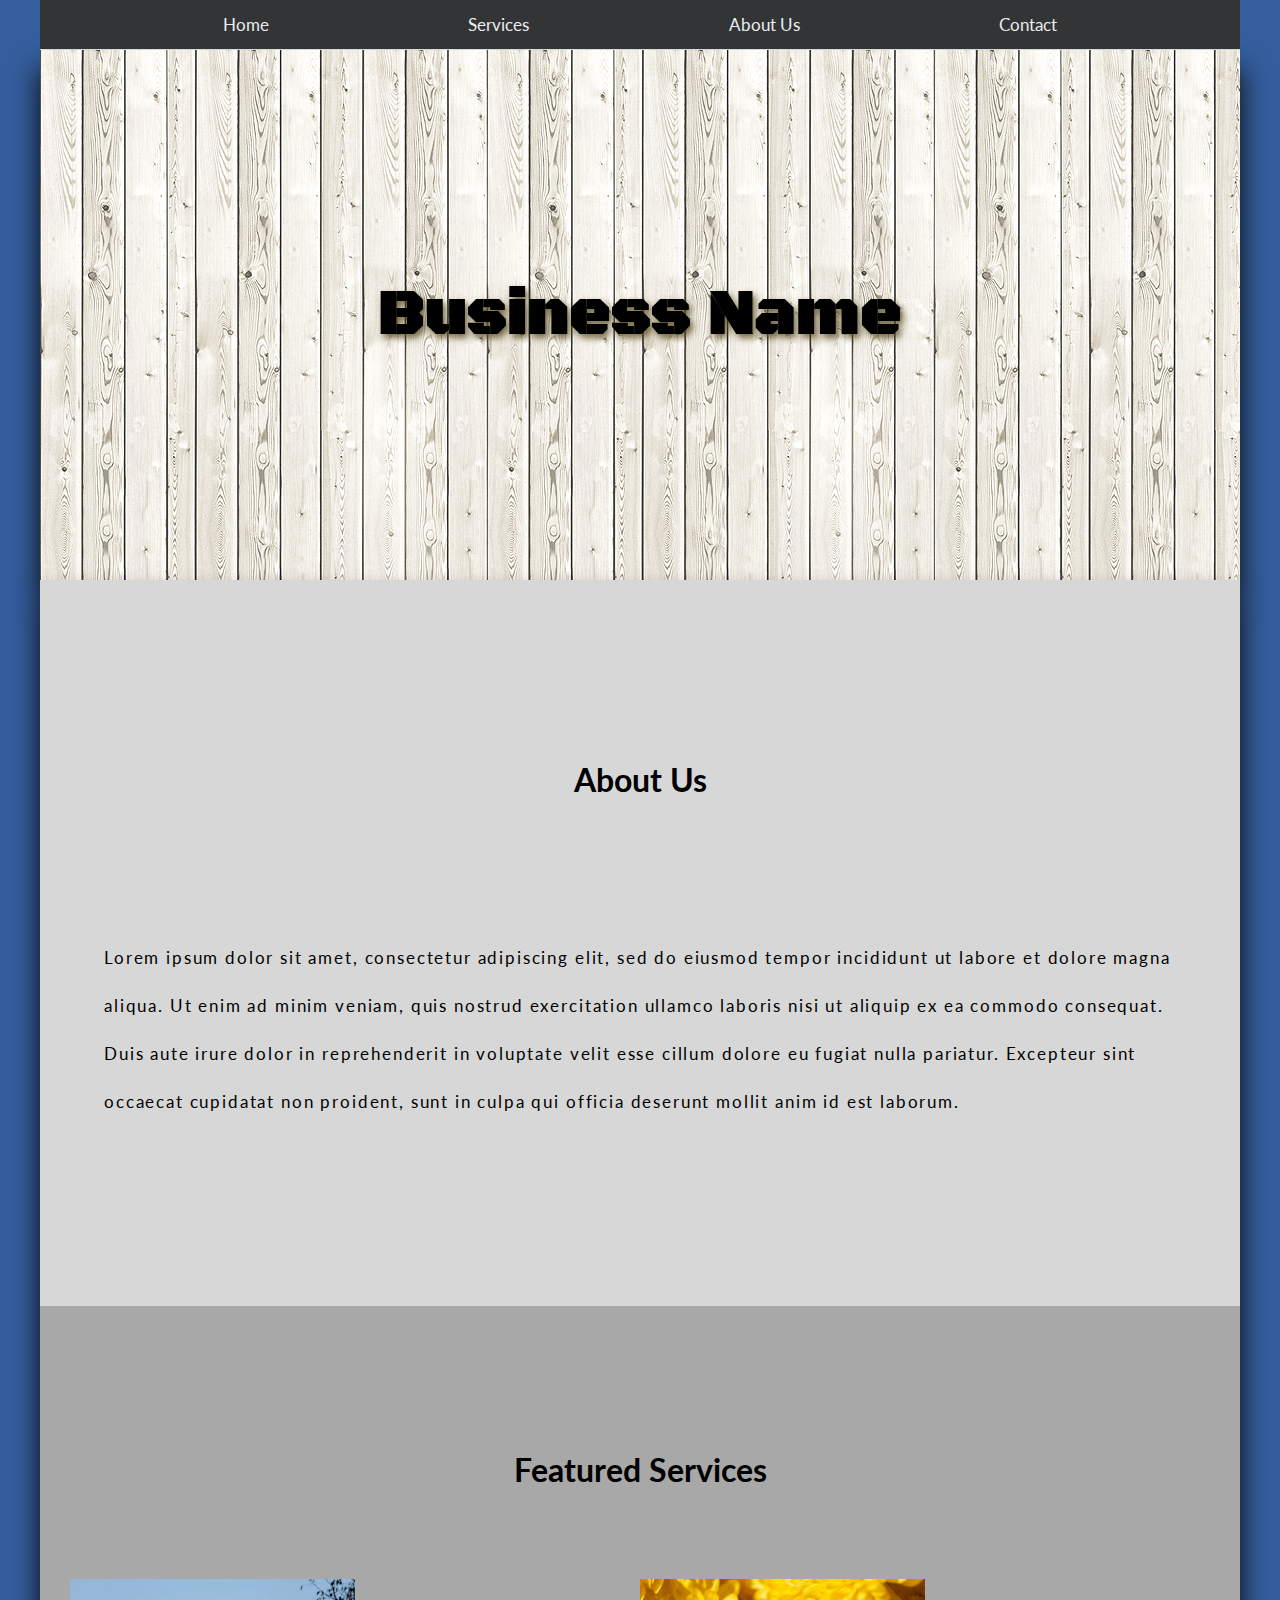
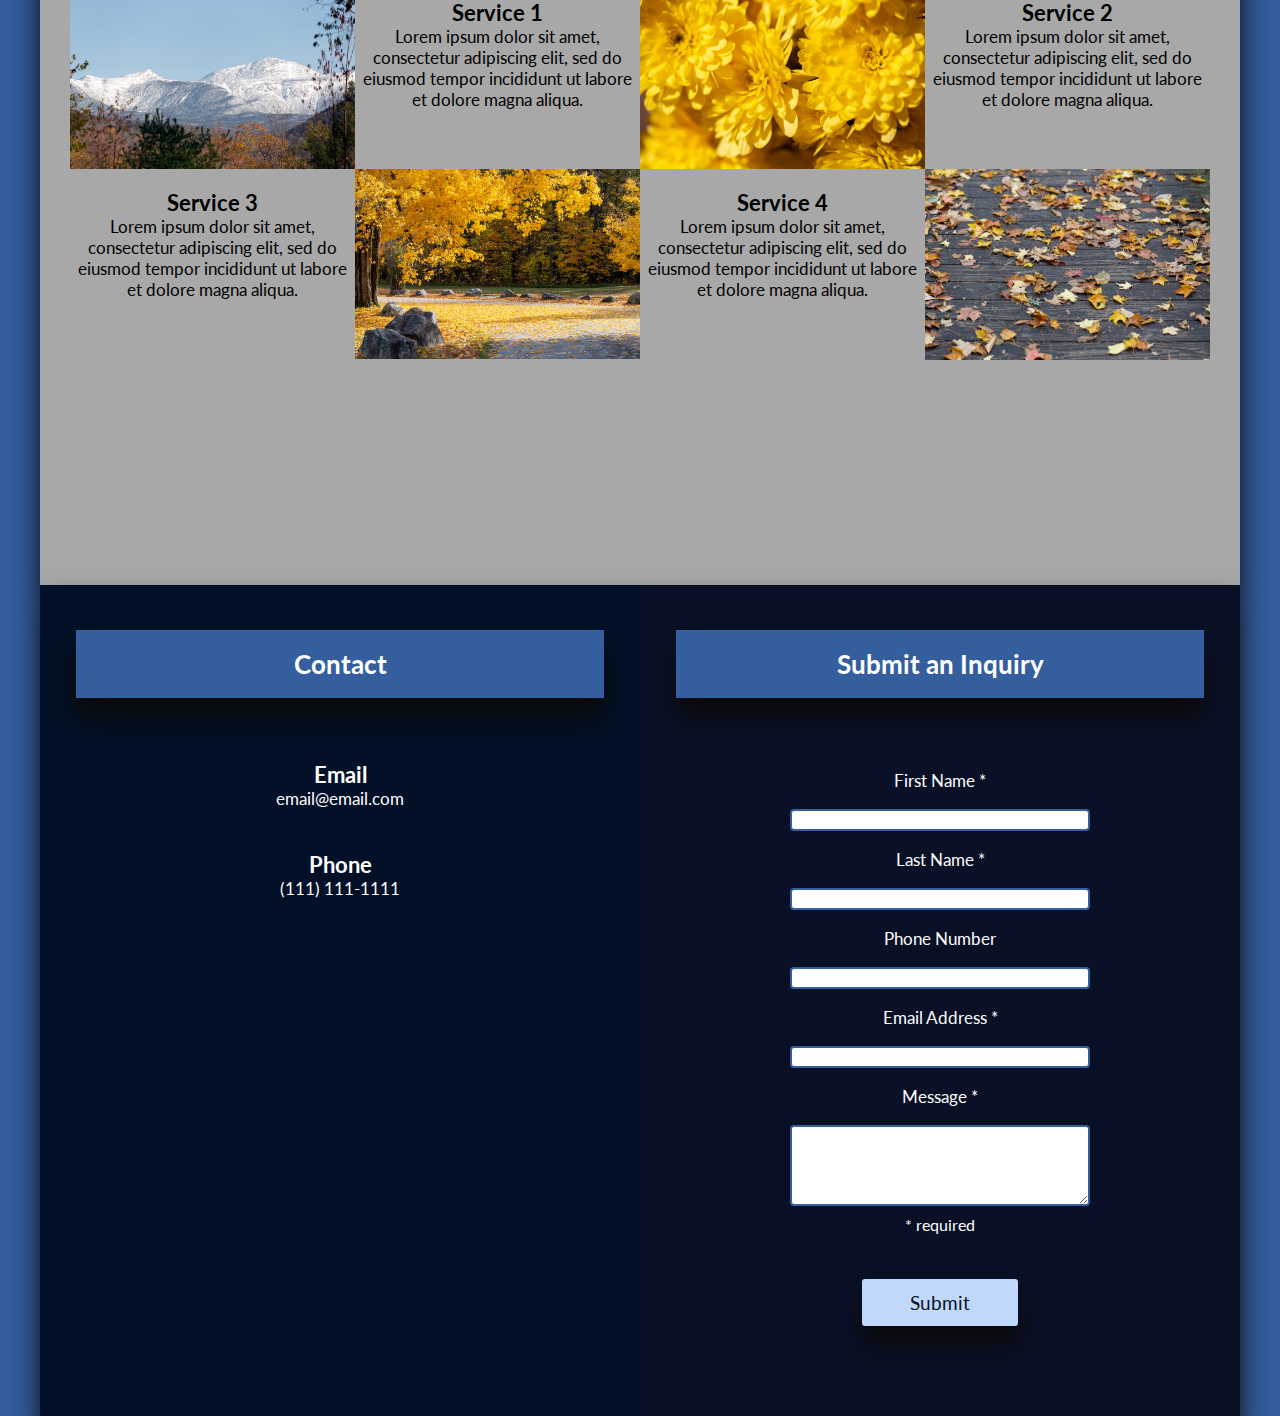
==== commit 8ee8c9b2: "delete flooring images & add margins to service grid" ====
--- a/dev/index.html
+++ b/dev/index.html
@@ -83,14 +83,14 @@
 
     </main>
     <footer class="row">
-        <div id="contact-info" class="center-text" style="margin-top:5vh;">
+        <div id="contact-info" class="center-text">
             <h2>Contact</h2>
             <h3>Email</h3>
             <p>email@email.com</p>
             <h3>Phone</h3>
             <p>(111) 111-1111</p>
         </div>
-        <form id='contact-form' >
+        <form id='contact-form' name="test" method="POST" data-netlify="true" >
             <h2 class="center-text" >Submit an Inquiry</h2>
 
             <label for="first-name">First Name * </label>
@@ -109,7 +109,7 @@
             <textarea required name="inquiry" id="inquiry"></textarea>
 
             <p>* required</p>
-            <button type="submit" class="pageclip-form__submit">Submit</button>
+            <button type="submit">Submit</button>
     
         </form>
     </footer>
--- a/dev/styles.css
+++ b/dev/styles.css
@@ -69,6 +69,20 @@
     background: #021127;
     color:white;
 }
+#contact-info{
+    margin-top:5vh;
+    color: white;
+}
+@media screen and (min-width: 600px){
+    #contact-info h3:first-of-type, form label:first-of-type{
+        padding-top: 7vh;
+    }
+}
+@media screen and (max-width: 600px){
+    #contact-info h3:first-of-type, form label:first-of-type{
+        padding-top: 4vh;
+    }
+}
 
 form{
     display: flex; 
@@ -76,6 +90,7 @@
     background: rgba( 220,20,60, .04 );
     padding: 5vh 0;
 }
+
 label{
     margin: 1vh 0;
     text-align: center;
@@ -106,6 +121,7 @@
     background: #c2d8fa;
     color: #021127;
     padding: 2%;
+    box-shadow: 0 20px 26px rgb(11 9 10);
 }
 button[type=submit]:hover{
     transform: scale(1.01);
@@ -126,4 +142,6 @@
     margin: 0 6%;
     padding: 2vh 0;
     background: #345E9D;
+    box-shadow: 0 20px 26px rgb(11 9 10);
+
 }--- a/dev/grids.css
+++ b/dev/grids.css
@@ -1,6 +1,8 @@
 .service-grid{
     display: grid;
     grid-template-columns: repeat(4, 1fr);
+    max-width: 95%;
+    margin: 0 auto;
 }
 .service-grid > p{
     padding:12%;
@@ -25,6 +27,9 @@
 @media screen and (max-width: 600px) {
     .service-grid{
         grid-template-columns: 1fr;
+        max-width: 90%;
+        row-gap: 3vh;
+
     }
     /* ensures text always follows the correct pic*/
     .service-grid > div:nth-child(5){
